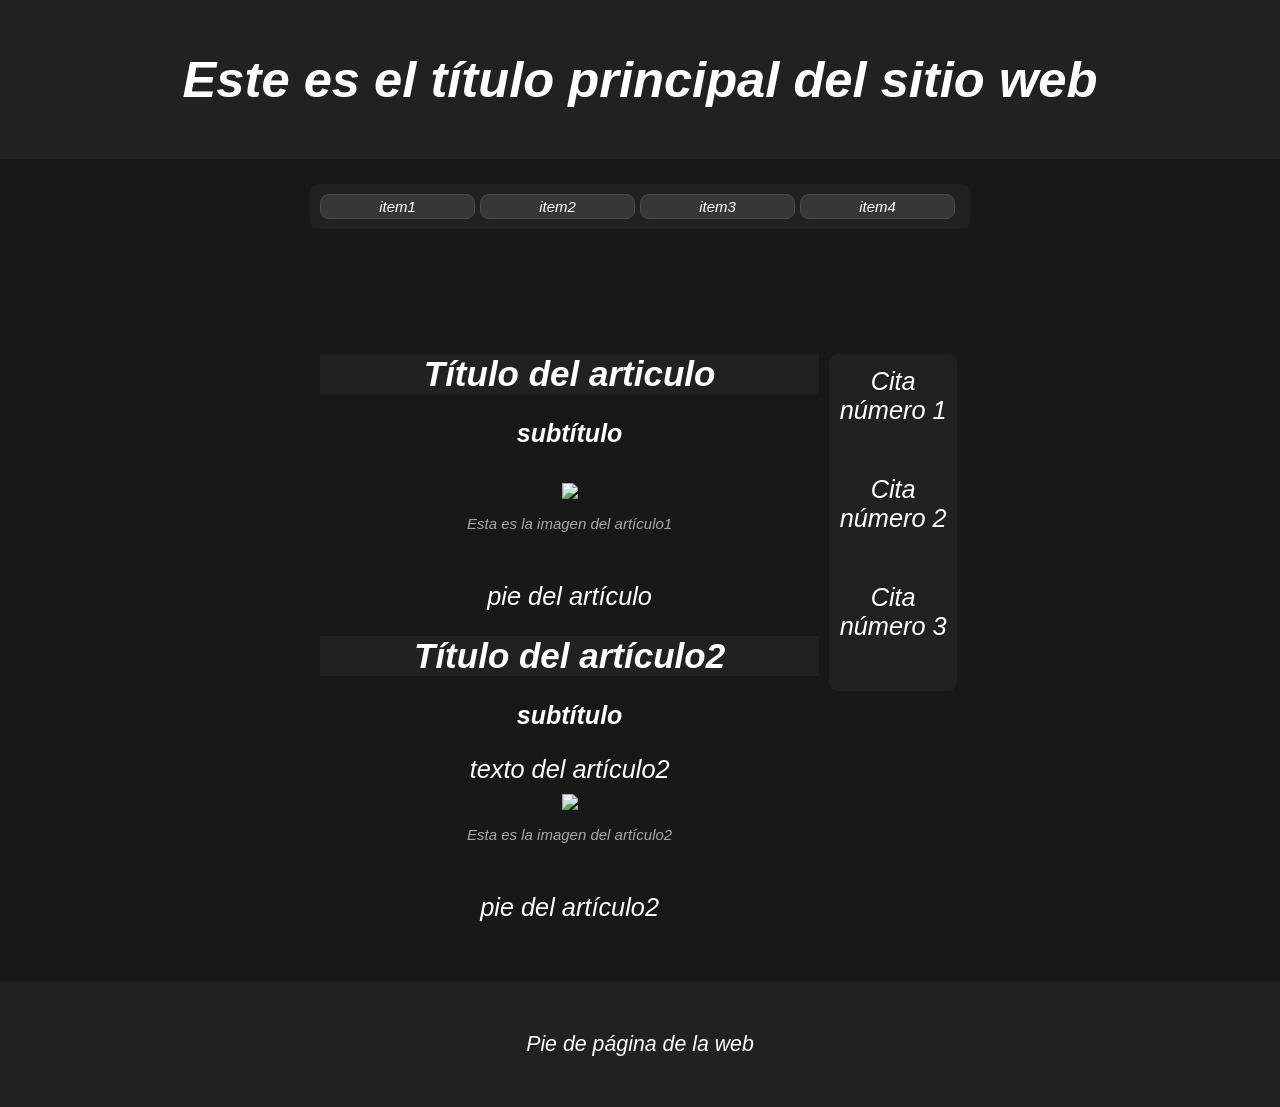
==== Deusto/practica css/index.html @ e4e7bd07 "" ====
<!DOCTYPE html>
<html lang="es">
    <head>
        <meta charset="utf-8">
        
        <title>Ejercicio práctico</title>
     <link rel="stylesheet" href="estilo.css">
     </head>
     <body>   
     <div id="cabecera">        
        <header>
            <h1>
                Este es el título principal del sitio web
            </h1>
        </header>        
        <nav id="menu">
            <ul>
                <li>item1</li>
                <li>item2</li>
                <li>item3</li>
                <li>item4</li>
            </ul>
        </nav>   
                  
        <section id="seccion">    
        <article>
            <header>
                <hgroup>
                    <h1>Título del articulo</h1>
                    <h2>subtítulo</h2>
                </hgroup>              
            </header>
            <figure>
                <!--<img src="https://upload.wikimedia.org/wikipedia/commons/d/d3/wikimedia.png" >-->
                <img src="https://picsum.photos/200/150">
                <figcaption>
                    Esta es la imagen del artículo1
                </figcaption>
            </figure>
            <footer>
                <p>pie del artículo</p>
            </footer>
        </article>
        <article>
            <header>
                <hgroup>
                    <h1>Título del artículo2</h1>
                    <h2>subtítulo</h2>
                </hgroup>
            </header>
            texto del artículo2
            <figure>
                <!--<img src="https://upload.wikimedia.org/wikipedia/commons/d/d3/wikimedia.png" >-->
                <img src="https://picsum.photos/120/300">
                <figcaption>
                    Esta es la imagen del artículo2
                </figcaption>
            </figure>
            <footer>
                <p>pie del artículo2</p>
            </footer>
        </article>
    </section>
    <aside id="columna">
        <blockquote>Cita número 1</blockquote>
        <blockquote>Cita número 2</blockquote>
        <blockquote>Cita número 3</blockquote>
    </aside>
    <footer id="pie">
        Pie de página de la web
    </footer>
    </div>
    </body>
</html>
---- Deusto/practica css/estilo.css ----
*{
  margin: 0%;  
  padding: 0%;
  color: #ffffff;
  background-color:#181818;
}
#cabecera > header > h1{
  background-color: #212121; 
  margin: 0%;  
  padding-top: 50px;
  padding-bottom: 50px;    
}
hgroup>h1{
  background-color: #212121;
  margin-bottom: 25px;
  margin-top: 25px;
  width: 100%;    
  margin-left: auto;
  margin-right: auto;
  font-size: 35px;
}
p{
  margin: 10px;
}
hgroup>h2{    
  font-size: 25px;
  margin-bottom: 25px;
}
figcaption{
  margin-top: 10px;
  margin-bottom: 50px;
  font-size: 15px;
  color: darkgray;
}
#cabecera{
  font-style: italic;
  font-family: "Arial";
  font-size: 19pt;  
  border-radius: 9px;
  text-align: center; 
  width:100%;
  margin: auto;
}
#menu > ul { 
  margin: auto;
  background-color: #212121; 
  width: 50%;
  border-radius: 9px;
  margin-top: 25px;
  margin-bottom: 100px;
  display: flex;
  padding: 10px;    
}
#menu  li {    
  list-style: none;
  background-color: #373737;
  padding: 3px;
  border-radius: 9px;
  width: 100%;  
  text-align: center;  
  font-size: 15px;
  border-color: #4b4b4b ;
  border-style: solid;
  border-width: 1px; 
  margin-right: 5px;        
}
#seccion{  
  width: 39%;
  border-radius: 9px;
  float: left; 
  margin-left: 25%;
  margin-bottom: 50px;   
}
#columna{    
  flex-flow: column nowrap;  
  width: 10%; 
  margin-top: 25px;
  border-radius: 9px;
  float: left;
  margin-bottom: 50px;
  margin-left: 10px;  
  background-color: #212121;
  padding-top: 1%;  
}
#columna>blockquote{  
    width: 100%;
    margin: auto;
    background-color: #212121;
    margin-bottom:50px;          
  }
#pie{
  font-style: italic;
  font-family: "Arial";
  font-size: 16pt;  
  background-color: #212121;  
  clear: both;
  margin-top: 50px;
  padding-top: 50px;
  padding-bottom: 50px;
}
figure img{
  max-width: 100%;
  max-height: 100%;
  margin-top: 10px;
}
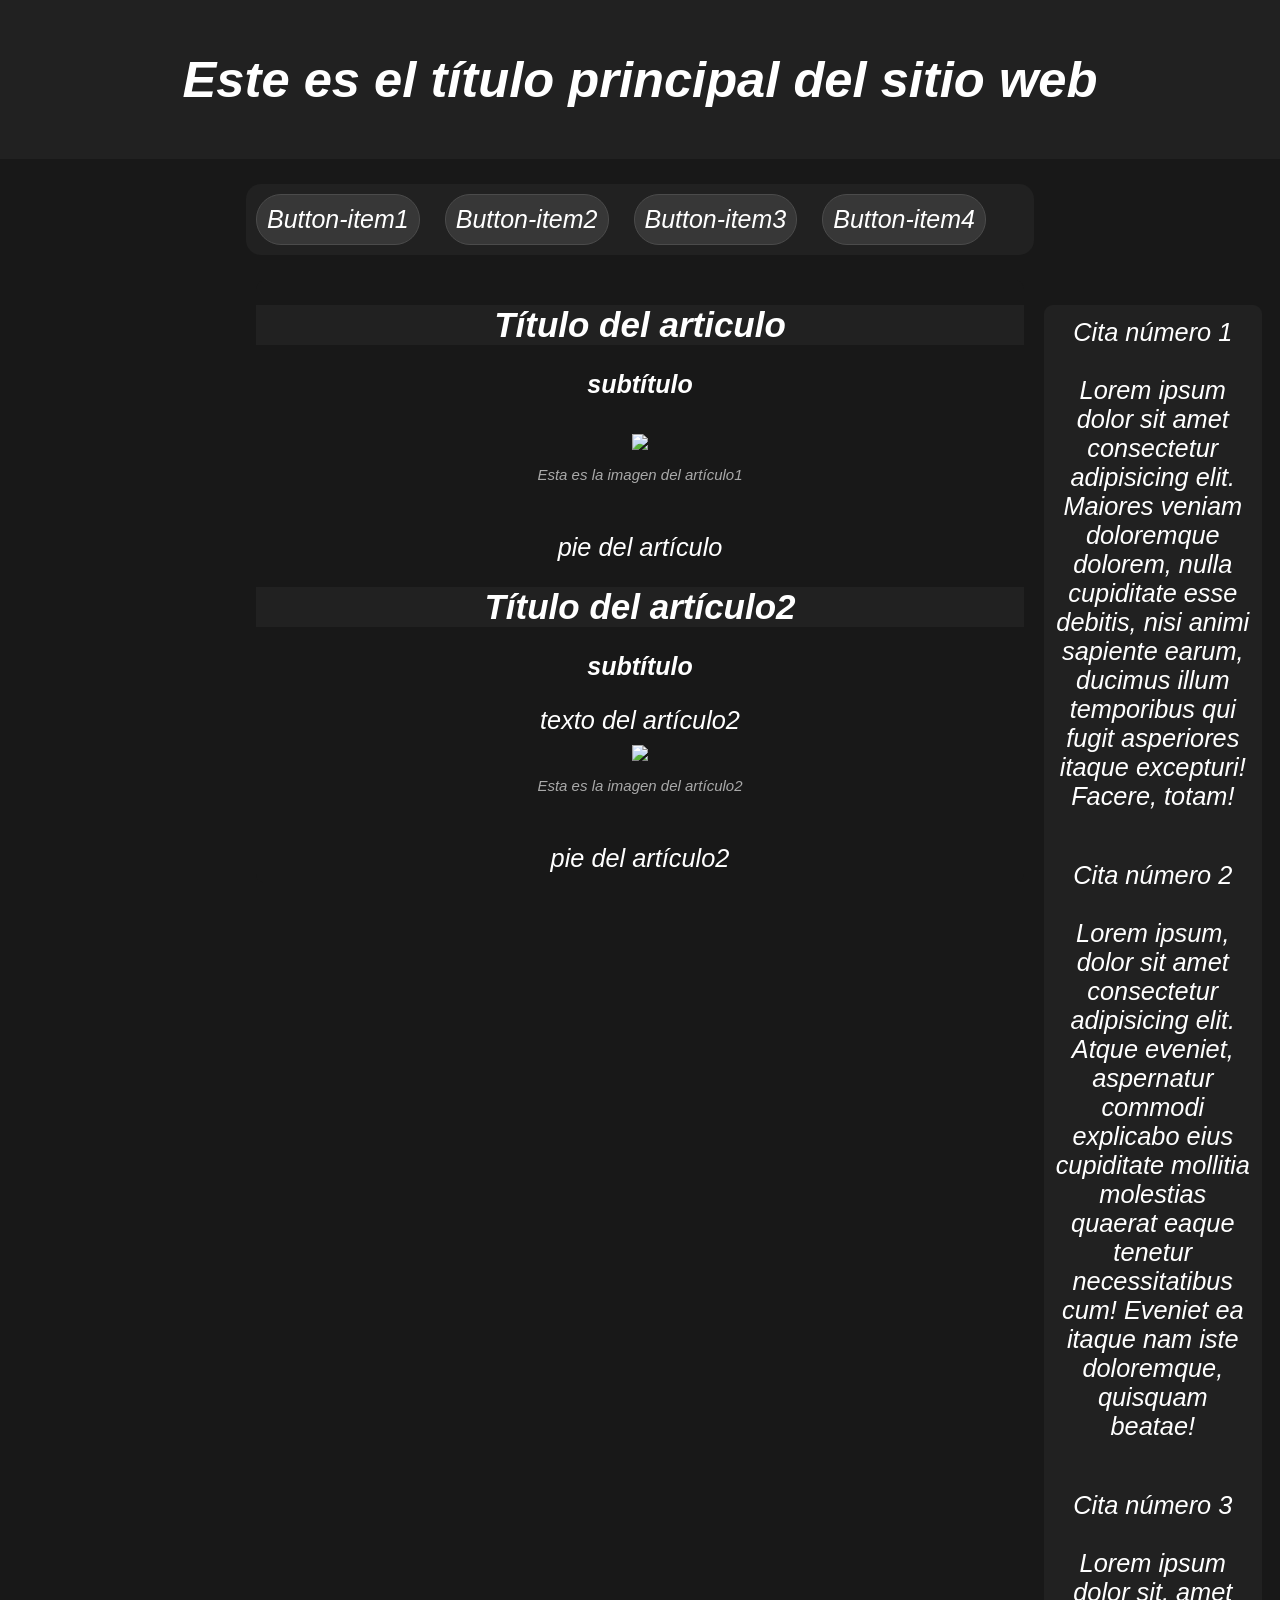
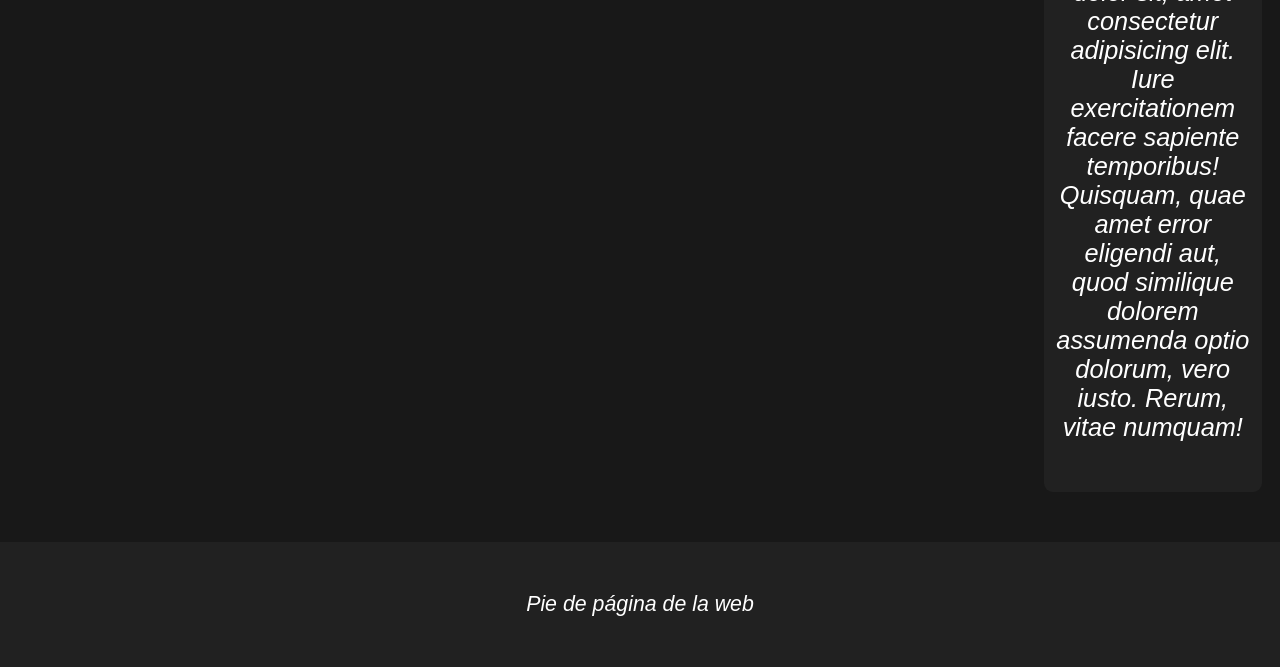
==== commit b92d1ab4: "mejora css t html" ====
--- a/Deusto/practica css/index.html
+++ b/Deusto/practica css/index.html
@@ -15,10 +15,10 @@
         </header>        
         <nav id="menu">
             <ul>
-                <li>item1</li>
-                <li>item2</li>
-                <li>item3</li>
-                <li>item4</li>
+                <li>Button-item1</li>
+                <li>Button-item2</li>
+                <li>Button-item3</li>
+                <li>Button-item4</li>
             </ul>
         </nav>   
                   
@@ -32,7 +32,7 @@
             </header>
             <figure>
                 <!--<img src="https://upload.wikimedia.org/wikipedia/commons/d/d3/wikimedia.png" >-->
-                <img src="https://picsum.photos/200/150">
+                <img src="https://picsum.photos/1000/1000">
                 <figcaption>
                     Esta es la imagen del artículo1
                 </figcaption>
@@ -51,7 +51,7 @@
             texto del artículo2
             <figure>
                 <!--<img src="https://upload.wikimedia.org/wikipedia/commons/d/d3/wikimedia.png" >-->
-                <img src="https://picsum.photos/120/300">
+                <img src="https://picsum.photos/150/300">
                 <figcaption>
                     Esta es la imagen del artículo2
                 </figcaption>
@@ -62,9 +62,9 @@
         </article>
     </section>
     <aside id="columna">
-        <blockquote>Cita número 1</blockquote>
-        <blockquote>Cita número 2</blockquote>
-        <blockquote>Cita número 3</blockquote>
+        <blockquote>Cita número 1 <br> <br> Lorem ipsum dolor sit amet consectetur adipisicing elit. Maiores veniam doloremque dolorem, nulla cupiditate esse debitis, nisi animi sapiente earum, ducimus illum temporibus qui fugit asperiores itaque excepturi! Facere, totam!</blockquote>
+        <blockquote>Cita número 2 <br><br> Lorem ipsum, dolor sit amet consectetur adipisicing elit. Atque eveniet, aspernatur commodi explicabo eius cupiditate mollitia molestias quaerat eaque tenetur necessitatibus cum! Eveniet ea itaque nam iste doloremque, quisquam beatae!</blockquote>
+        <blockquote>Cita número 3 <br><br> Lorem ipsum dolor sit, amet consectetur adipisicing elit. Iure exercitationem facere sapiente temporibus! Quisquam, quae amet error eligendi aut, quod similique dolorem assumenda optio dolorum, vero iusto. Rerum, vitae numquam!</blockquote>
     </aside>
     <footer id="pie">
         Pie de página de la web
--- a/Deusto/practica css/estilo.css
+++ b/Deusto/practica css/estilo.css
@@ -44,46 +44,47 @@
 #menu > ul { 
   margin: auto;
   background-color: #212121; 
-  width: 50%;
-  border-radius: 9px;
+  width: 60%;
+  border-radius: 15px;
   margin-top: 25px;
-  margin-bottom: 100px;
+  margin-bottom: 25px;
   display: flex;
-  padding: 10px;    
+  align-items: flex-start;
+  padding: 10px;  
 }
-#menu  li {    
+#menu  li { 
   list-style: none;
   background-color: #373737;
-  padding: 3px;
-  border-radius: 9px;
-  width: 100%;  
+  padding: 10px;
+  border-radius: 25px;
+  width: auto;  
   text-align: center;  
-  font-size: 15px;
+  font-size: 25px;
   border-color: #4b4b4b ;
   border-style: solid;
   border-width: 1px; 
-  margin-right: 5px;        
+  margin-right: 25px;  
 }
-#seccion{  
-  width: 39%;
+#seccion{ 
+  width: 60%;
   border-radius: 9px;
   float: left; 
-  margin-left: 25%;
+  margin-left: 20%;
   margin-bottom: 50px;   
 }
 #columna{    
   flex-flow: column nowrap;  
-  width: 10%; 
+  width: 17%; 
   margin-top: 25px;
   border-radius: 9px;
   float: left;
   margin-bottom: 50px;
-  margin-left: 10px;  
+  margin-left: 20px;  
   background-color: #212121;
-  padding-top: 1%;  
+  padding-top: 1%;   
 }
 #columna>blockquote{  
-    width: 100%;
+    width: 90%;
     margin: auto;
     background-color: #212121;
     margin-bottom:50px;          
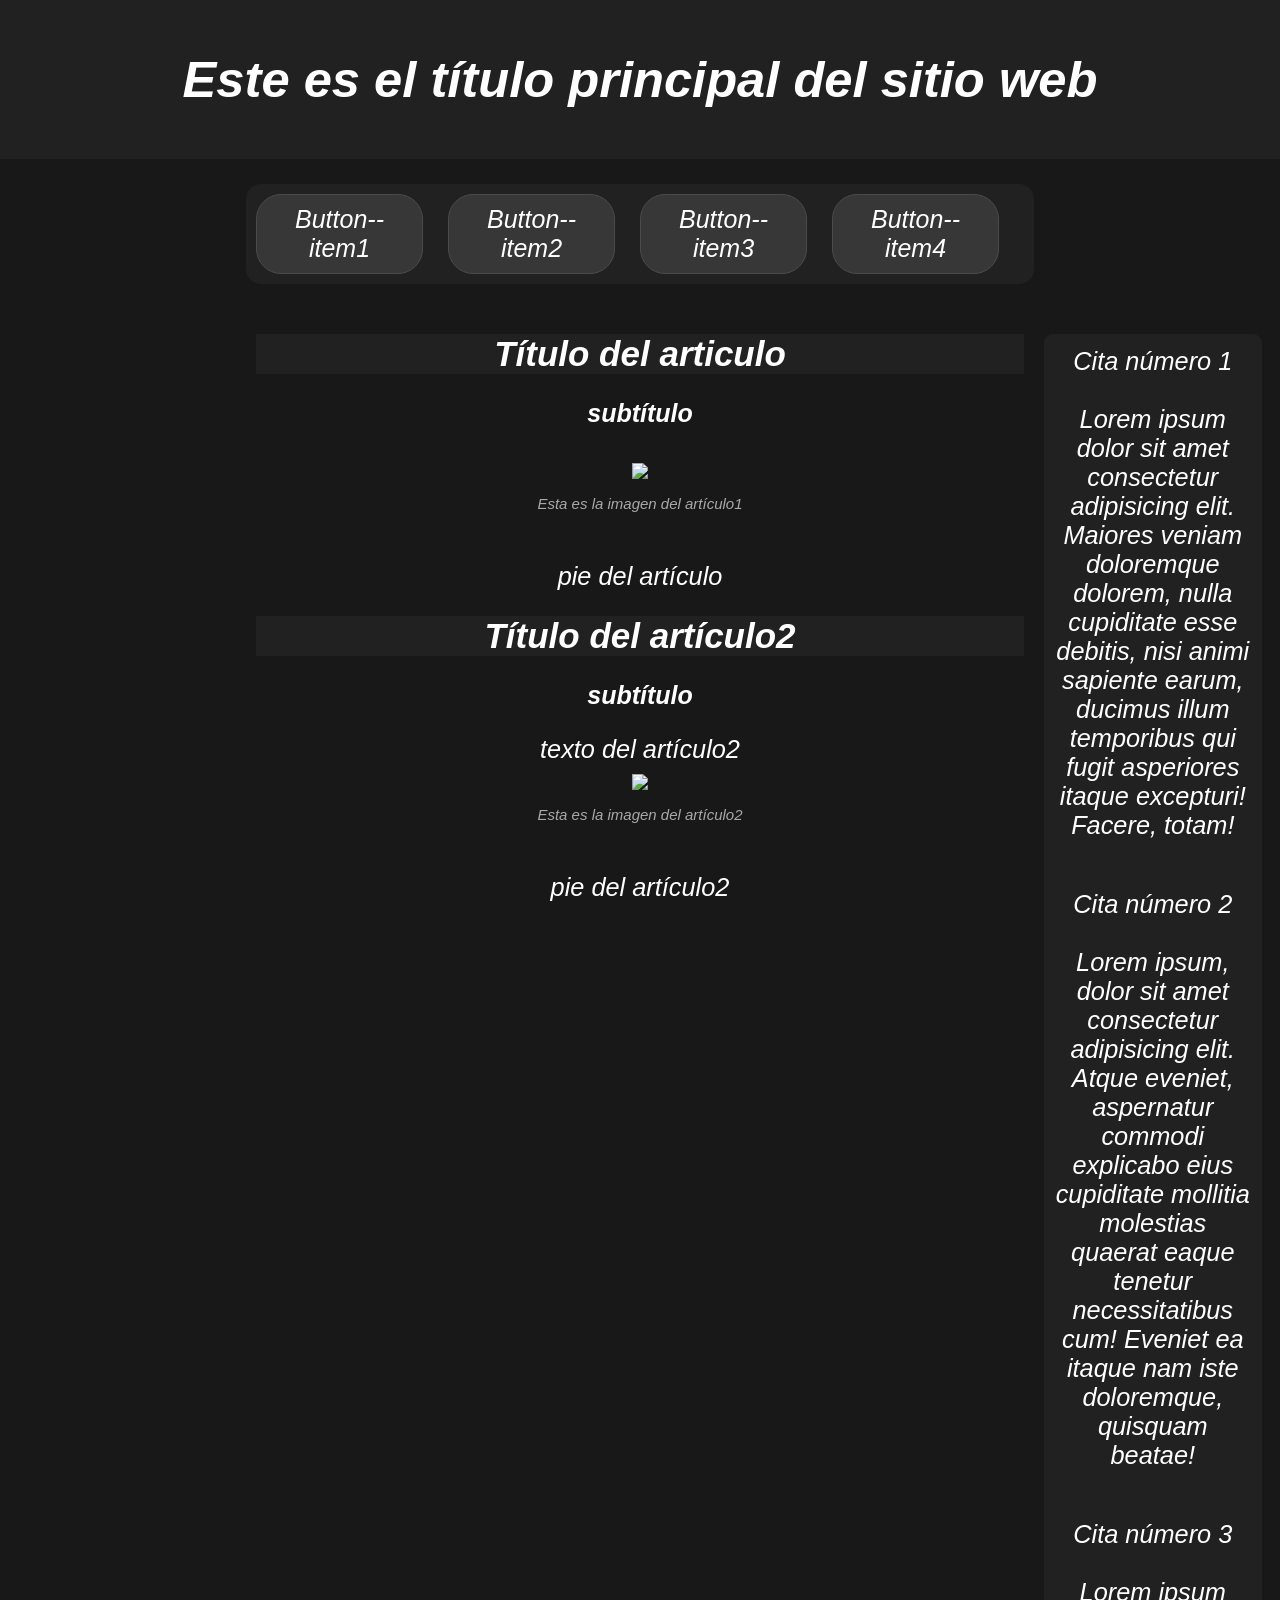
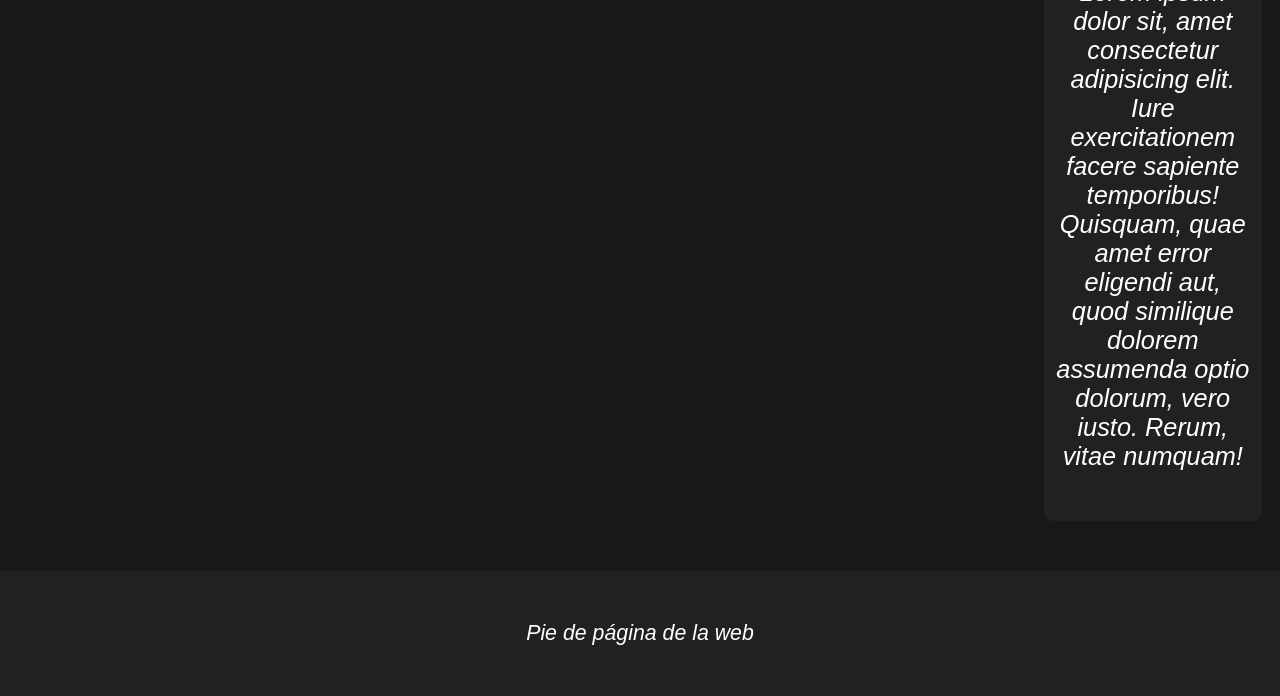
==== commit 284ea599: "mejora css y html" ====
--- a/Deusto/practica css/index.html
+++ b/Deusto/practica css/index.html
@@ -15,10 +15,10 @@
         </header>        
         <nav id="menu">
             <ul>
-                <li>Button-item1</li>
-                <li>Button-item2</li>
-                <li>Button-item3</li>
-                <li>Button-item4</li>
+                <li>Button--item1</li>
+                <li>Button--item2</li>
+                <li>Button--item3</li>
+                <li>Button--item4</li>
             </ul>
         </nav>   
                   
@@ -50,7 +50,7 @@
             </header>
             texto del artículo2
             <figure>
-                <!--<img src="https://upload.wikimedia.org/wikipedia/commons/d/d3/wikimedia.png" >-->
+                <!--<img src="https://upload.wikimedia.org/wikipedia/commons/d/d3/wikimedia.png" >--> 
                 <img src="https://picsum.photos/150/300">
                 <figcaption>
                     Esta es la imagen del artículo2
